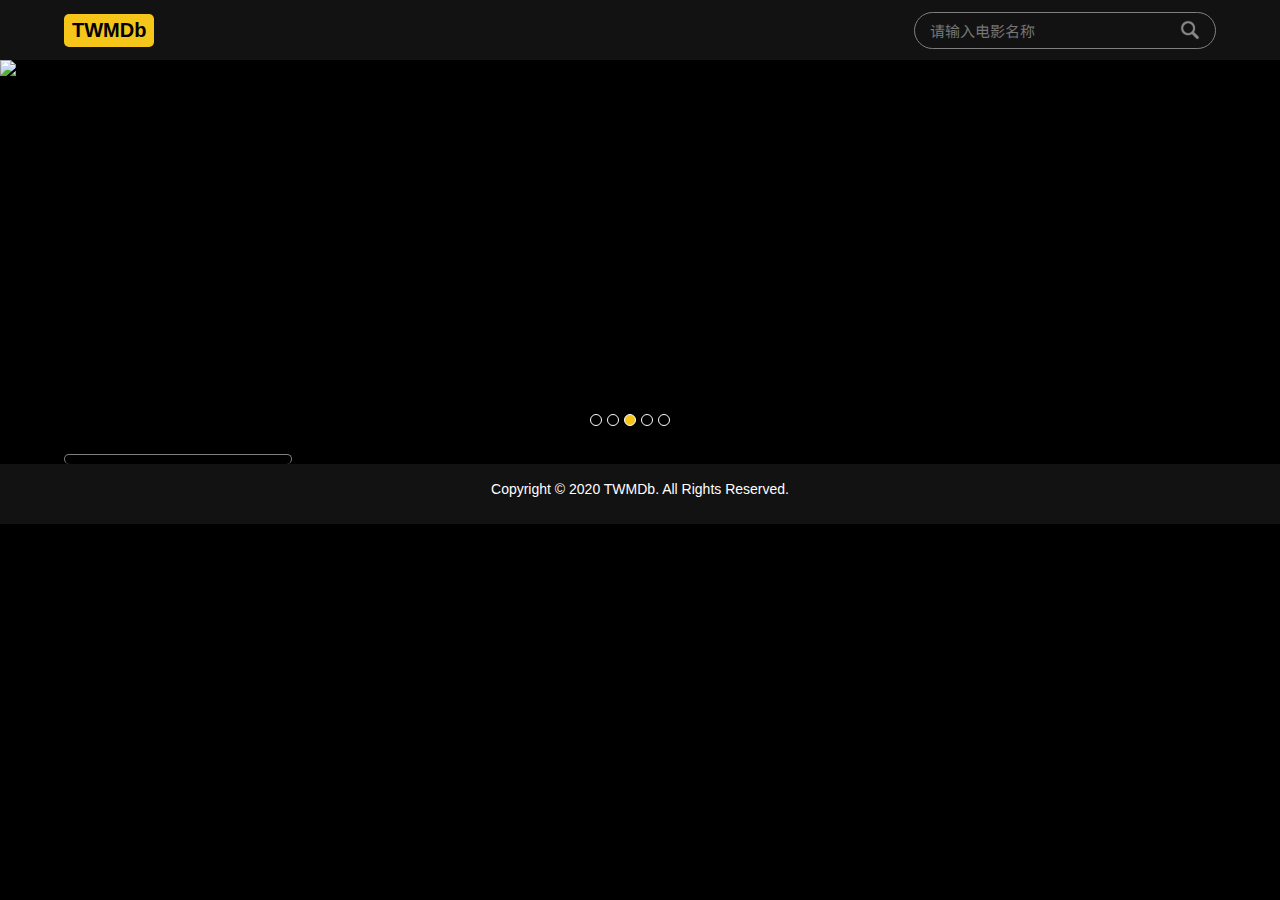
==== src/main/resources/static/index.html @ 4442c4ed "[WangRan] feat: add initial frond-end pages" ====
<!DOCTYPE html>
<html lang="en">

<head>
  <meta charset="UTF-8">
  <meta name="viewport" content="width=device-width, initial-scale=1.0">
  <meta http-equiv="X-UA-Compatible" content="ie=edge">
  <link rel="stylesheet" type="text/css" media="screen" href="styles/index.css" />
  <link href="https://fonts.googleapis.com/css?family=Noto+Sans+SC&display=swap" rel="stylesheet">
  <title>TWMDb</title>
</head>


<body onclick="onInterfaceClick(event)">
  <header>
    <a href="index.html">
      <div class="logo-font">TWMDb</div>
    </a>
    <div class="search-box">
      <input id="search-movie" type="search" name="search" placeholder="请输入电影名称" onkeydown="keyEnterSearchProject()" />
      <img class="icon-search" src="img/search.png" alt="search" onclick="searchProject()" />
    </div>
  </header>
  <nav>
    <div id="nav-container">
      <div class="posters">
        <div>
          <img src="img/1.jpg" class="banner-img" />
        </div>
      </div>
      <div id="circle" class="circle">
        <div class="on">
          <p id="small">
            <img src="img/1.jpg">
          </p>
        </div>
        <div>
          <p id="small">
            <img src="img/2.jpg">
          </p>
        </div>
        <div>
          <p id="small">
            <img src="img/3.jpg">
          </p>
        </div>
        <div>
          <p id="small">
            <img src="img/4.jpg">
          </p>
        </div>
        <div>
          <p id="small">
            <img src="img/5.jpg">
          </p>
        </div>
      </div>
      <a href="javascript:" id="prev">&lt;</a>
      <a href="javascript:" id="next">&gt;</a>
    </div>
  </nav>
  <container>
    <div class="content ">
      <div class="catagory-sidebar">
        <div class="catagory-list">
        </div>
      </div>
      <div class="movie-gallary">
      </div>
    </div>
    <div class="loadmore"></div>
  </container>
  <footer>
    <div class="copyright-font ">Copyright © 2020 TWMDb. All Rights Reserved.</div>
  </footer>

</body>
<script src='scripts/nav.js'></script>
<script src='scripts/db.js'></script>
<script src='scripts/index.js'></script>

</html>
---- src/main/resources/static/styles/index.css ----
* {
  margin: 0;
  padding: 0;
}

body {
  height: 100%;
  background-color: #000000;
}

header, footer {
  width: 100%;
  height: 60px;
  font-family: Arial, Helvetica, sans-serif;
  background-color: #121212;
}

header {
  display: flex;
  justify-content: space-between;
  align-items: center;
}

header a {
  margin-left: 5%;
}

.search-box {
  display: flex;
  align-items: center;
  padding: 5px 15px;
  margin-right: 5%;
  border: 1px solid grey;
  border-radius: 25px;
}

.logo-font {
  padding: 5px 8px;
  border-radius: 5px;
  font-size: 20px;
  font-weight: bolder;
  color: #000000;
  background-color: #f5c519;
}

header input {
  width: 250px;
  height: 25px;
  border: 0;
  border-radius: 5px;
  outline: none;
  font-family: 'Noto Sans SC', sans-serif;
  font-size: 15px;
  color: #bbb;
  background-color: transparent;
}

.icon-search {
  width: 20px;
}

.copyright-font {
  line-height: 50px;
  text-align: center;
  font-size: 14px;
  color: white;
}

#nav-container {
  position: relative;
  overflow: hidden;
}

.posters {
  position: relative;
  z-index: 1;
}

.posters div {
  position: relative;
  overflow: hidden;
  padding-bottom: 30%;
}

.posters a {
  position: relative;
}

.posters img {
  position: absolute;
  top: 0;
  left: 0;
  width: 100%;
}

.circle {
  position: absolute;
  left: 0;
  right: 0;
  width: 100px;
  height: 10px;
  margin: 0 auto;
  bottom: 20px;
  z-index: 2;
}

.circle div {
  float: left;
  position: relative;
  width: 10px;
  height: 10px;
  margin-right: 5px;
  border: 1px solid #fff;
  border-radius: 50%;
  background: #000000;
  cursor: pointer;
}

.circle div img {
  position: absolute;
  bottom: 20px;
  left: -200px;
  width: 400px;
  height: 160px;
  border: 3px solid rgba(0, 0, 0, 0.2);
  border-radius: 10px;
}

.circle div a {
  display: inline-block;
  position: absolute;
  top: -12px;
  left: -1px;
  width: 0;
  height: 0;
  opacity: 1;
  border-right: 6px solid transparent;
  border-left: 6px solid transparent;
  border-top: 6px solid #fff;
  border-radius: 0;
  background: none;
}

.circle .on {
  background: #f5c519;
}

#nav-container a {
  display: none;
  position: absolute;
  top: 45%;
  width: 40px;
  height: 40px;
  line-height: 40px;
  text-align: center;
  font-size: 36px;
  font-weight: bold;
  border-radius: 50%;
  color: #fff;
  background: #000;
  filter: alpha(opacity=30);
  opacity: 0.3;
  cursor: pointer;
  z-index: 2;
}

#small {
  display: none;
}

#nav-container a:hover {
  filter: alpha(opacity=60);
  opacity: 0.6;
}

#nav-container:hover a {
  display: block;
}

#prev {
  left: 10px;
}

#next {
  right: 10px;
}

.content {
  display: flex;
  width: 90%;
  margin: 0 auto;
  font-family: 'Noto Sans SC', sans-serif;
}

.catagory-sidebar {
  width: 20%;
  margin-top: 10px;
  border: 1px solid gray;
  border-radius: 5px;
  border-bottom: none;
  background-color: black;
  color: #fff;
}

.catagory-list {
  position: sticky;
  position: -webkit-sticky;
  top: 0;
  display: grid;
  grid-template-columns: 1fr 1fr;
}

.catagory-list div {
  text-align: center;
}

.catagory-box {
  display: flex;
  justify-content: space-between;
  padding: 10px 15px;
}

.catagory-box:hover {
  cursor: pointer;
  background-color: grey;
  color: black;
}

.catagory-box span:last-child {
  color: #bbb;
}

.movie-gallary {
  display: grid;
  grid-template-columns: 1fr 1fr 1fr 1fr 1fr;
  grid-auto-rows: 1fr;
  column-gap: 10px;
  row-gap: 10px;
  width: 80%;
  height: auto;
  margin: 10px;
  text-align: center;
}

.movie-box {
  border: 1px solid grey;
  border-radius: 5px;
  text-align: center;
}

.movie-box img {
  position: absolute;
  left: 0;
  top: 0;
  width: 100%;
  object-fit: cover;
}

.img-wrap {
  position: relative;
  overflow: hidden;
  width: 100%;
  padding-bottom: 130%;
}

a {
  text-decoration: none;
  color: black;
}

.movie-title， .movie-year， .movie-rating {
  margin-top: 3px 0;
}

.movie-title {
  color: #ccc;
}

.movie-year, .movie-rating {
  color: #666;
}

.rating-star {
  color: #f60;
}

@-webkit-keyframes rotate {
  0% {
    -webkit-transform: rotate(0deg);
    transform: rotate(0deg);
  }
  100% {
    -webkit-transform: rotate(360deg);
    transform: rotate(360deg);
  }
}

@keyframes rotate {
  0% {
    -webkit-transform: rotate(0deg);
    transform: rotate(0deg);
  }
  100% {
    -webkit-transform: rotate(360deg);
    transform: rotate(360deg);
  }
}

.loadmore {
  display: block;
  line-height: 50px;
  text-align: center;
  font-size: 14px;
  color: #ccc;
}

.loadmore span {
  display: inline-block;
  height: 20px;
  width: 20px;
  margin: 10px;
  border: 2px solid #f60;
  border-bottom-color: transparent;
  border-radius: 100%;
  vertical-align: middle;
  -webkit-animation: rotate 1.1s infinite linear;
  animation: rotate 1.1s infinite linear;
}
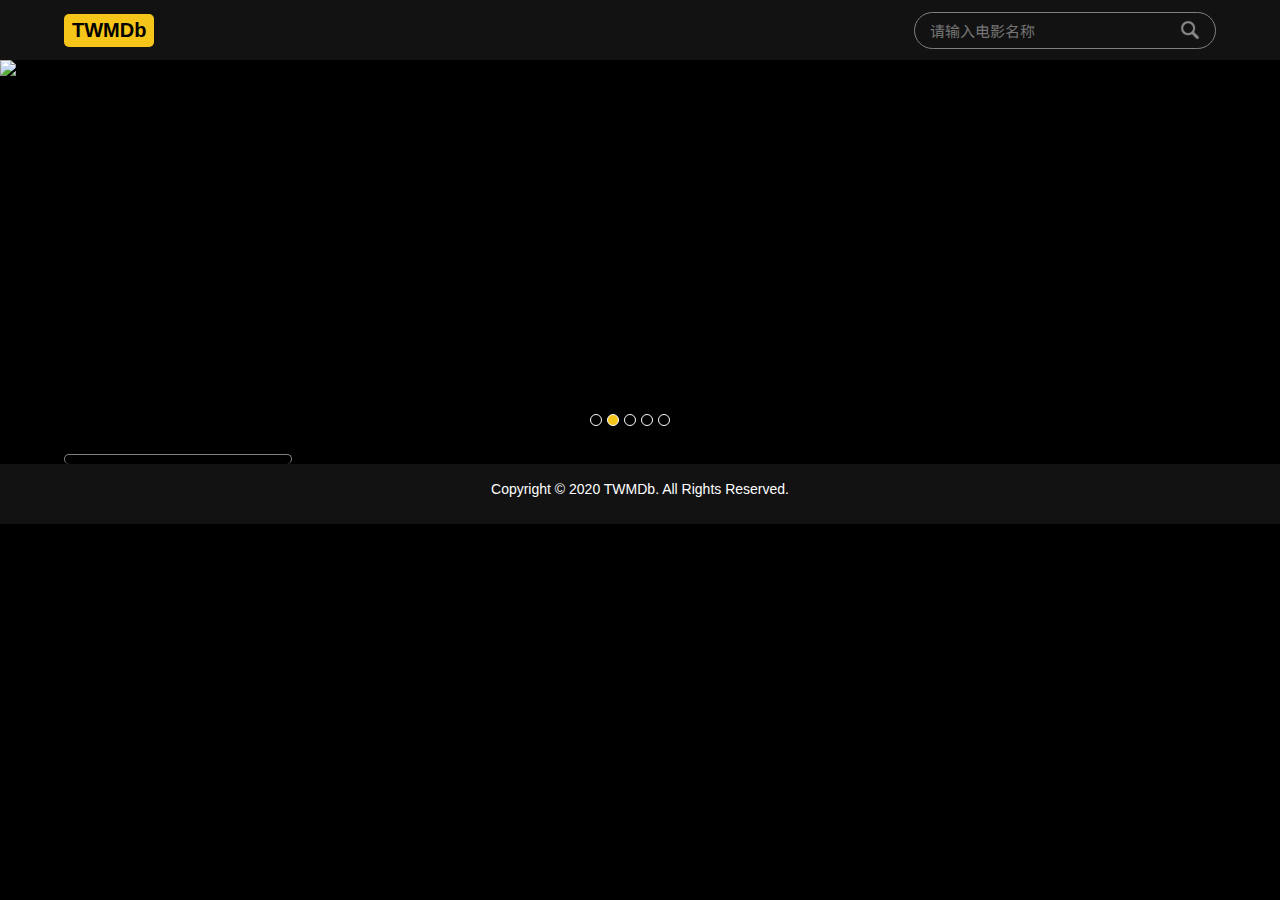
==== commit 3f533d04: "[WangRan] fix: load images from douban correctly" ====
--- a/src/main/resources/static/index.html
+++ b/src/main/resources/static/index.html
@@ -5,6 +5,7 @@
   <meta charset="UTF-8">
   <meta name="viewport" content="width=device-width, initial-scale=1.0">
   <meta http-equiv="X-UA-Compatible" content="ie=edge">
+  <meta name="referrer" content="never">
   <link rel="stylesheet" type="text/css" media="screen" href="styles/index.css" />
   <link href="https://fonts.googleapis.com/css?family=Noto+Sans+SC&display=swap" rel="stylesheet">
   <title>TWMDb</title>
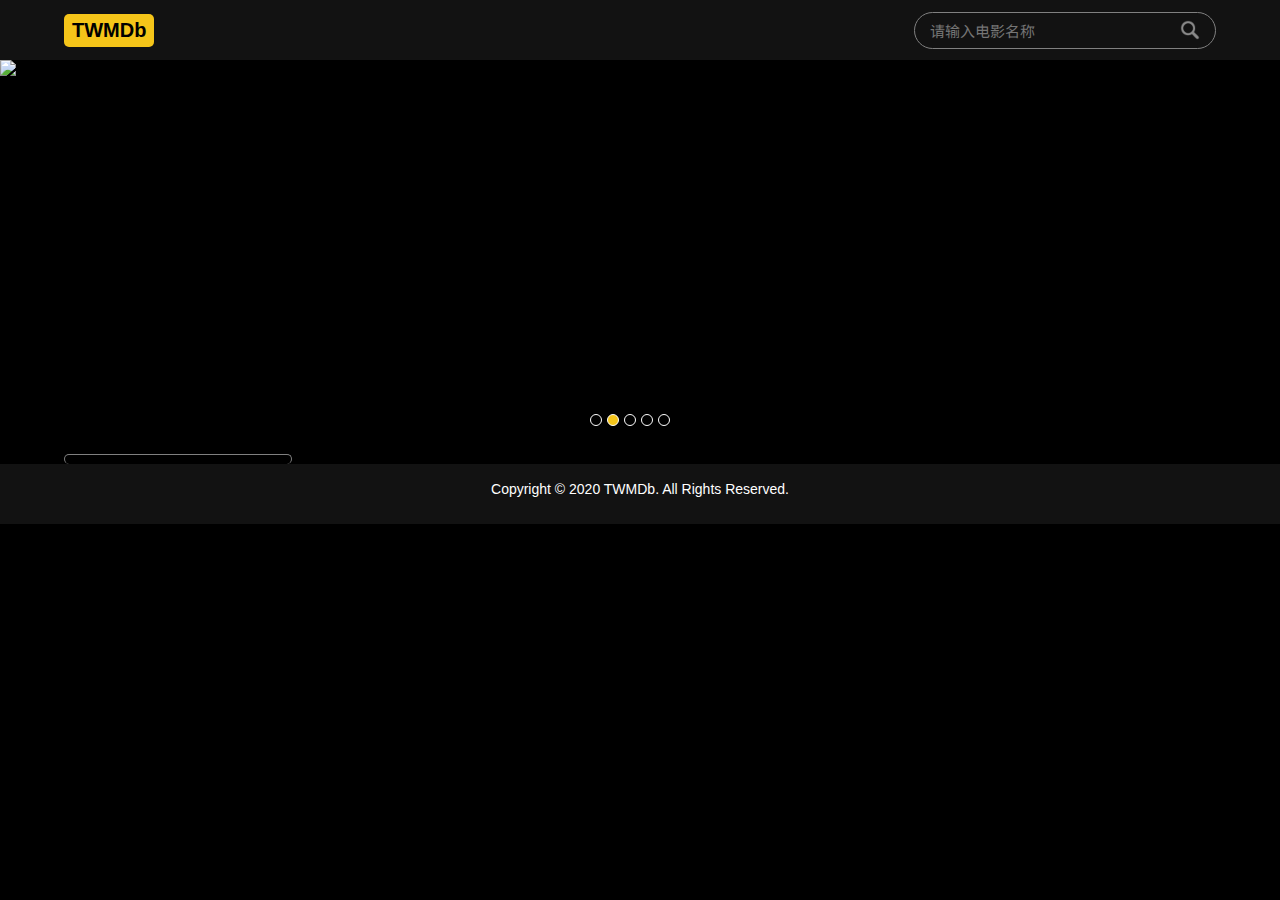
==== commit 73cd23e5: "[WangRan] refactor: remove unnecessary functions" ====
--- a/src/main/resources/static/index.html
+++ b/src/main/resources/static/index.html
@@ -77,7 +77,7 @@
 
 </body>
 <script src='scripts/nav.js'></script>
-<script src='scripts/db.js'></script>
+<script src='scripts/ajax.js'></script>
 <script src='scripts/index.js'></script>
 
 </html>